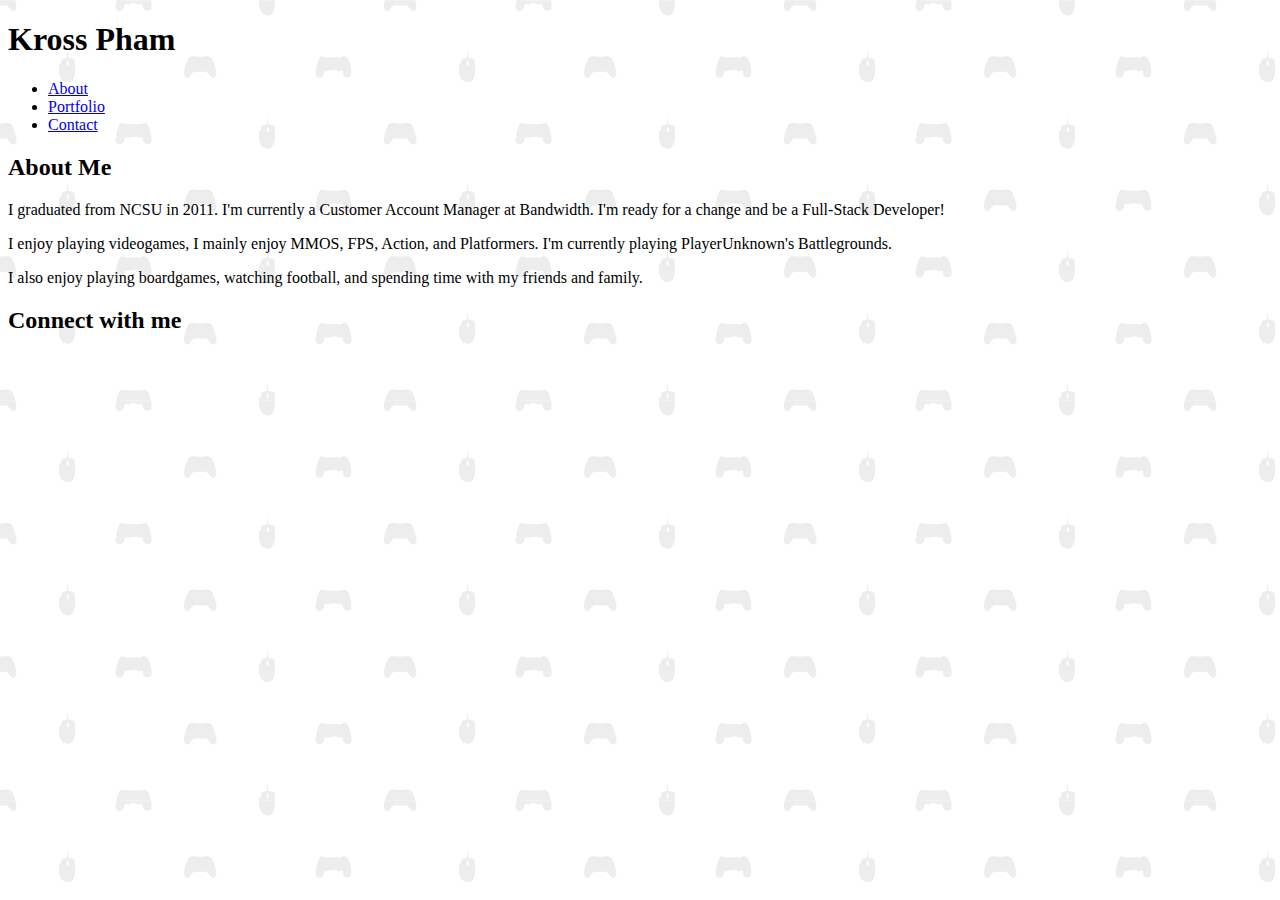
==== index.html @ be38c6ec "HTML updated" ====
<!DOCTYPE html>
<html>

	<head>
		<link rel="stylesheet" type="text/css" href="assets/css/style.css">
			<title>Kross Pham Portfolio</title>
	</head>	

	<body background="assets/images/gaming-pattern.png">

		<header>
		 	<h1>Kross Pham</h1>
		 	<ul>
				<li><a href="index.html">About</a></li>
				<li><a href="portfolio.html">Portfolio</a></li>
				<li><a href="contact.html">Contact</a></li>
			</ul>
		</header>

		<div class="container">

			<section id="About">
	
				<h2>About Me</h2>
					<p> I graduated from NCSU in 2011. I'm currently a Customer Account Manager at Bandwidth. I'm ready for a change and be a Full-Stack Developer! </p>
					<p>I enjoy playing videogames, I mainly enjoy MMOS, FPS, Action, and Platformers. I'm currently playing PlayerUnknown's Battlegrounds.</p>
					<p> I also enjoy playing boardgames, watching football, and  spending time with my friends and family.</p>

			</section>
		
			
			<section id="Sidebar">
				
				<h2>Connect with me</h2>

			</section>






		</div>


	</body>


</html>
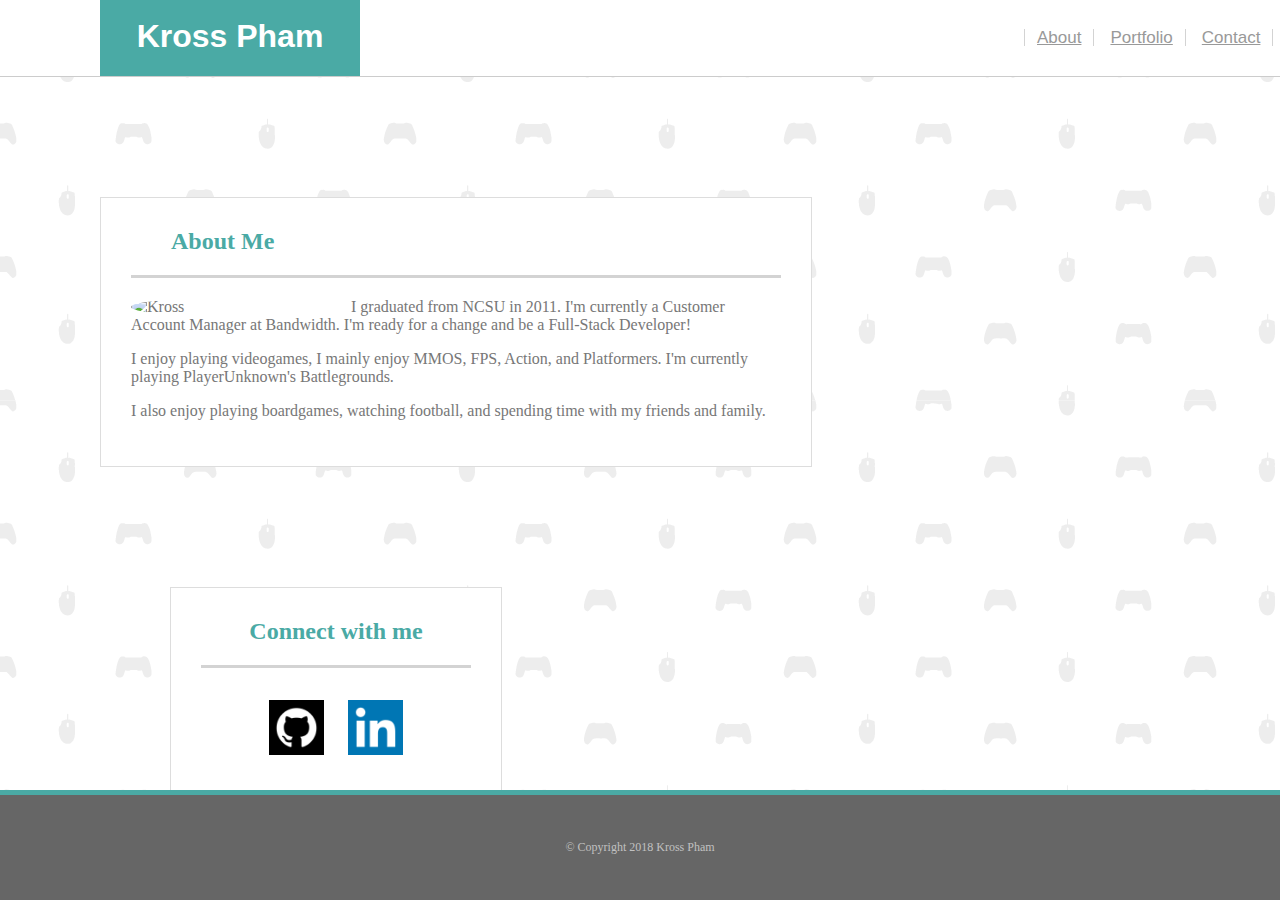
==== commit 06086365: "About me HTML" ====
--- a/index.html
+++ b/index.html
@@ -1,5 +1,6 @@
 <!DOCTYPE html>
 <html>
+<meta charset="UTF-8">
 
 	<head>
 		<link rel="stylesheet" type="text/css" href="assets/css/style.css">
@@ -11,36 +12,42 @@
 		<header>
 		 	<h1>Kross Pham</h1>
 		 	<ul>
+		 		<li><a></a></li>
 				<li><a href="index.html">About</a></li>
-				<li><a href="portfolio.html">Portfolio</a></li>
+				<li><a href="portfolio.html"> Portfolio</a></li>
 				<li><a href="contact.html">Contact</a></li>
 			</ul>
 		</header>
 
 		<div class="container">
 
-			<section id="About">
+			<section class="About">
 	
-				<h2>About Me</h2>
+				<h2 id="Me">About Me</h2>
+					<img class="img-circle" src="assets/images/KrossPic.PNG" alt="Kross" style="width: 180px;">
 					<p> I graduated from NCSU in 2011. I'm currently a Customer Account Manager at Bandwidth. I'm ready for a change and be a Full-Stack Developer! </p>
 					<p>I enjoy playing videogames, I mainly enjoy MMOS, FPS, Action, and Platformers. I'm currently playing PlayerUnknown's Battlegrounds.</p>
 					<p> I also enjoy playing boardgames, watching football, and  spending time with my friends and family.</p>
 
-			</section>
-		
-			
-			<section id="Sidebar">
-				
-				<h2>Connect with me</h2>
+				</section>
 
+
+			<section class="Sidebar">
+				<h2 id="ConLinks">Connect with me</h2>
+				<div class="LinkIcons">
+					<a class="Icons" href= "https://github.com/projectkross"><img src="assets/images/GitHub.png" alt="GitHub" style="width:55px;"></a>
+				<a class="Icons" href= "www.linkedin.com/in/krosspham"><img src="assets/images/LinkedIn.png" alt="LinkedIn" style="width:55px;"></a>
+				</div>
 			</section>
 
 
+	<footer class="Footer">
+		<p id=FooterText>© Copyright 2018 Kross Pham</p>
+		</footer>
+			
 
 
-
-
-		</div>
+			</div>
 
 
 	</body>
--- a/assets/css/style.css
+++ b/assets/css/style.css
@@ -0,0 +1,119 @@
+/*.container {
+    position: absolute;
+    width: 100%;
+}*/
+
+body {
+	margin:0;
+	padding:0;
+}
+
+header {
+	height: 80px;
+	width: 100%;
+	margin-top:-25px;
+	border-bottom: solid #ccc 1px;
+	background:#fff;
+}
+
+h1 {
+	line-height:80px;
+	width:260px;
+	height:100%;
+	margin-left:100px;
+	background:#4aaaa5;
+	color:#fff;
+	font-family: sans-serif;
+	text-align: center;
+}
+
+ul { 
+	position: absolute;
+	top: 12px;
+	left:960px;
+ }
+
+li {
+	display: inline;
+	border-right: 1px solid lightgrey;
+}
+
+a {
+	font-family: Helvetica;
+	font-size: 17px;
+	color:#999;
+	text-align: center;
+	padding: 12px;
+}
+
+section {
+	float:left;
+	overflow:auto;
+	margin-top: 120px;
+	margin-left: 100px;
+	padding: 30px 30px 30px 30px;
+	background: #fff;
+	color:#777;
+}
+
+.img-circle {
+	float: left;
+    border-radius: 50%;
+    margin-right: 40px;
+}
+
+.About {
+	border: solid #ddd 1px;
+	width: 650px;
+	margin-left:100px;
+}
+
+h2 {
+	padding-bottom: 20px;
+	margin-top: 0px;
+	color:#4aaaa5;
+	border-bottom: solid lightgrey 3px;
+}
+
+h2#Me {
+	padding-left: 40px;
+}
+
+.Sidebar {
+	border: solid #ddd 1px;
+	width: 270px;
+	margin-left: 170px;
+}
+
+h2#ConLinks {
+	text-align: center;
+}
+
+.LinkIcons {
+	align-items: center;
+  	display: flex;
+ 	flex-direction: row;
+  	justify-content: center;
+}
+
+a.Icons{
+  	display: block;
+}
+
+.Footer {
+	position: absolute;
+	bottom: 0;
+	border-top: solid #4aaaa5 5px;
+	height:105px;
+	width:100%;
+	background-color:#666;
+	clear:both;
+}
+
+p#FooterText {
+	font-size: 12px;
+	color:#c1c1c1;
+	text-align: center;
+	line-height:105px;
+	margin: 0;
+}
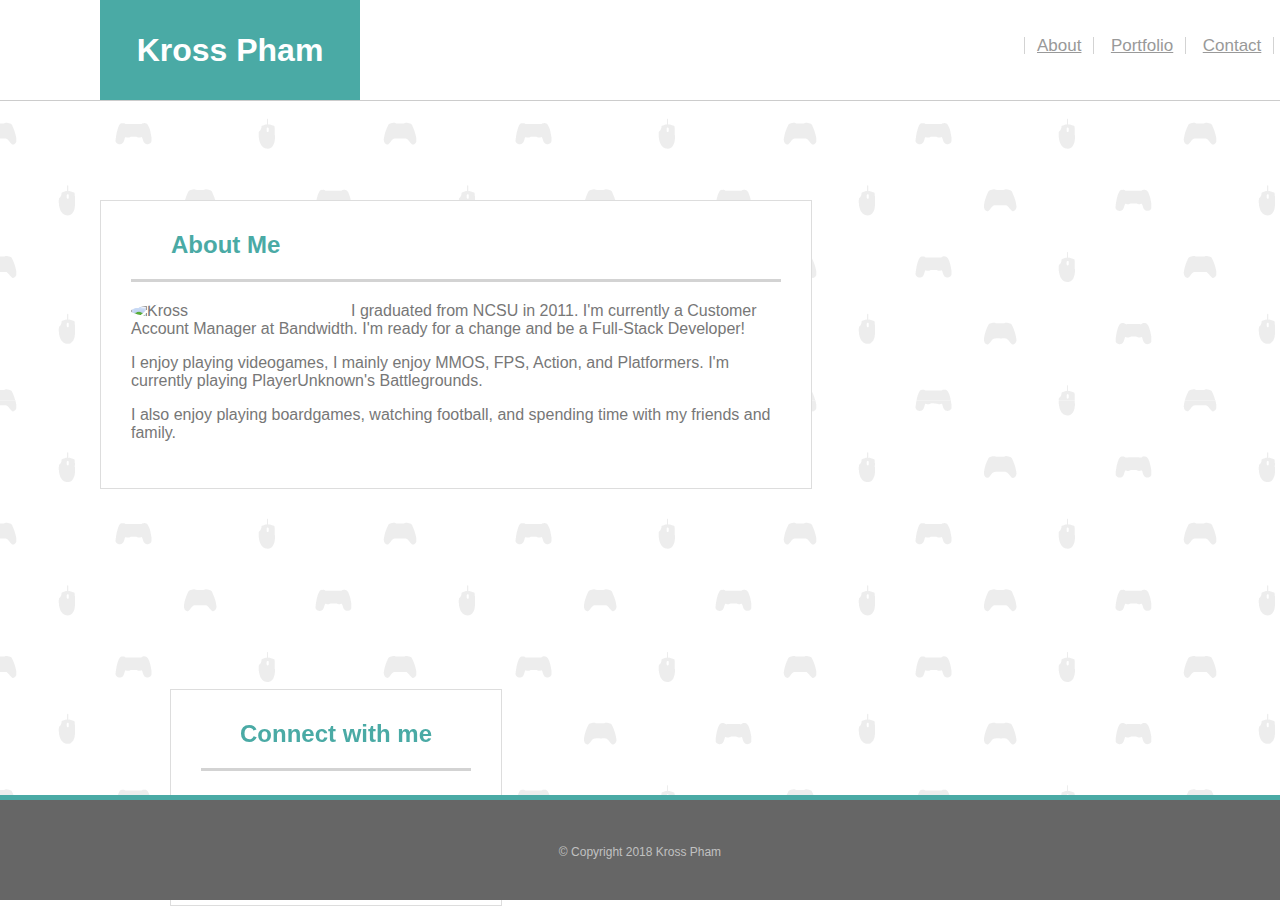
==== commit 794828c7: "revision html css" ====
--- a/index.html
+++ b/index.html
@@ -1,8 +1,10 @@
 <!DOCTYPE html>
 <html>
-<meta charset="UTF-8">
 
 	<head>
+		<meta charset="UTF-8">
+		<title>Kross Pham Portfolio</title>
+		<!-- <link rel="stylesheet" type="text/css" href="assets/css/reset.css"> -->
 		<link rel="stylesheet" type="text/css" href="assets/css/style.css">
 			<title>Kross Pham Portfolio</title>
 	</head>	
@@ -40,14 +42,15 @@
 				</div>
 			</section>
 
+		</div>
+
 
 	<footer class="Footer">
+		<div class="container">
 		<p id=FooterText>© Copyright 2018 Kross Pham</p>
+	</div>
 		</footer>
 			
-
-
-			</div>
 
 
 	</body>
--- a/assets/css/style.css
+++ b/assets/css/style.css
@@ -1,25 +1,27 @@
-/*.container {
+.container {
     position: absolute;
     width: 100%;
-}*/
+    height: 100%;
+}
 
 body {
+	font-family: 'Arial', 'Helvetica Neue', Helvetica, sans-serif;
 	margin:0;
 	padding:0;
 }
 
 header {
-	height: 80px;
+	position: fixed;
+	height: 100px;
 	width: 100%;
-	margin-top:-25px;
 	border-bottom: solid #ccc 1px;
 	background:#fff;
 }
 
 h1 {
-	line-height:80px;
+	margin-top: 0;
+	line-height:100px;
 	width:260px;
-	height:100%;
 	margin-left:100px;
 	background:#4aaaa5;
 	color:#fff;
@@ -29,7 +31,7 @@
 
 ul { 
 	position: absolute;
-	top: 12px;
+	top: 20px;
 	left:960px;
  }
 
@@ -49,8 +51,7 @@
 section {
 	float:left;
 	overflow:auto;
-	margin-top: 120px;
-	margin-left: 100px;
+	margin-top: 200px;
 	padding: 30px 30px 30px 30px;
 	background: #fff;
 	color:#777;
@@ -101,10 +102,10 @@
 }
 
 .Footer {
-	position: absolute;
+	position: fixed;
 	bottom: 0;
 	border-top: solid #4aaaa5 5px;
-	height:105px;
+	height:100px;
 	width:100%;
 	background-color:#666;
 	clear:both;
@@ -117,3 +118,25 @@
 	line-height:105px;
 	margin: 0;
 }
+
+/* contact */
+
+.Contact {
+	width: 650px;
+	border: 1px solid #ccc;
+	margin-left: 100px;
+	overflow: auto;
+	margin-bottom: 200px;
+}
+
+
+input[type=text], select, textarea {
+    width: 100%;
+    padding: 12px;
+    border: 1px solid #ccc;
+    border-radius: 4px;
+    box-sizing: border-box;
+    margin-top: 6px;
+    margin-bottom: 16px;
+    resize: vertical;
+}
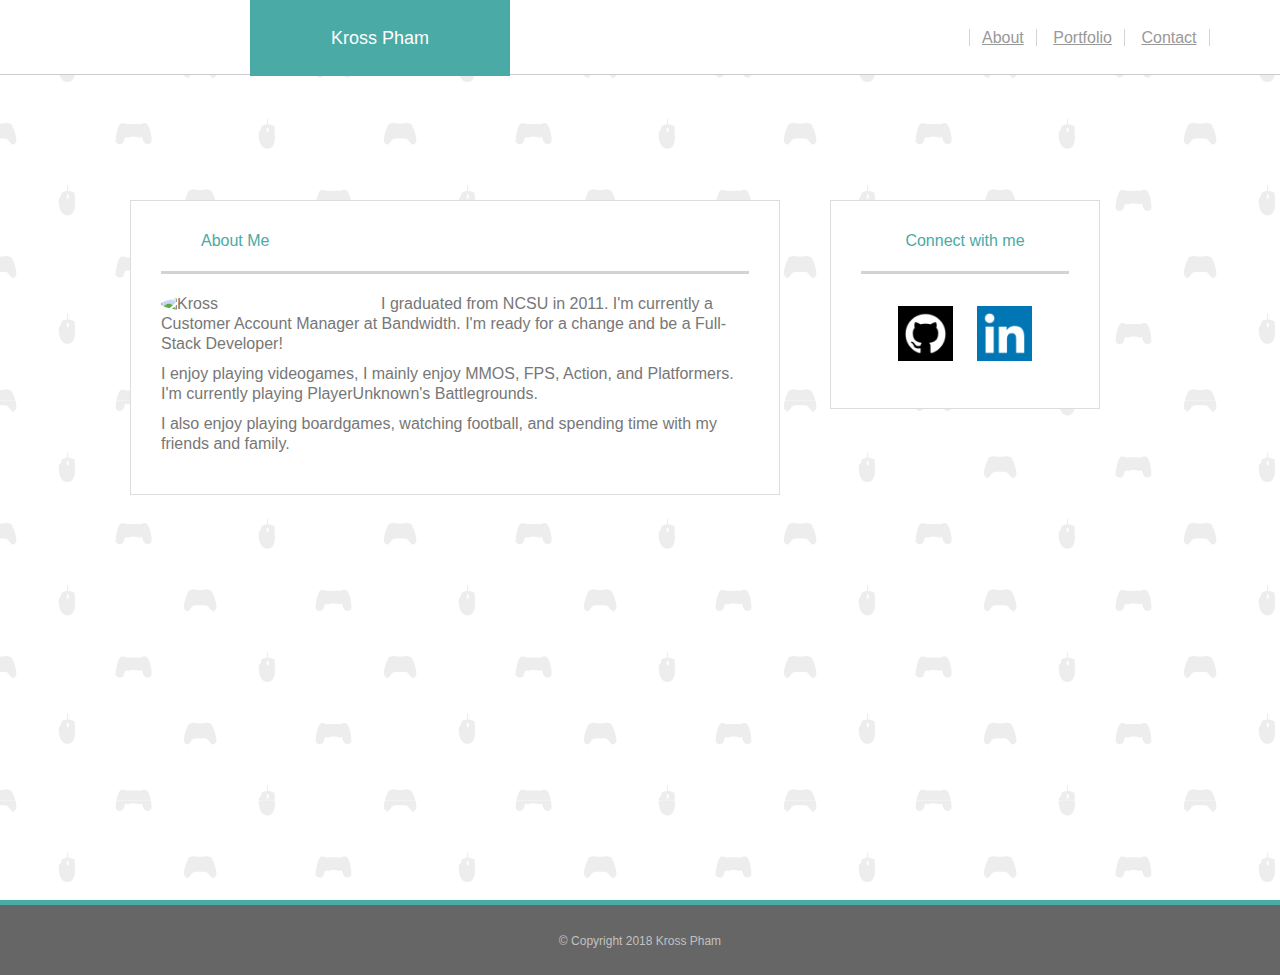
==== commit c76a828f: "Homework 1" ====
--- a/index.html
+++ b/index.html
@@ -4,12 +4,12 @@
 	<head>
 		<meta charset="UTF-8">
 		<title>Kross Pham Portfolio</title>
-		<!-- <link rel="stylesheet" type="text/css" href="assets/css/reset.css"> -->
+		<link rel="stylesheet" type="text/css" href="assets/css/reset.css">
 		<link rel="stylesheet" type="text/css" href="assets/css/style.css">
 			<title>Kross Pham Portfolio</title>
 	</head>	
 
-	<body background="assets/images/gaming-pattern.png">
+	<body>
 
 		<header>
 		 	<h1>Kross Pham</h1>
@@ -41,14 +41,11 @@
 				<a class="Icons" href= "www.linkedin.com/in/krosspham"><img src="assets/images/LinkedIn.png" alt="LinkedIn" style="width:55px;"></a>
 				</div>
 			</section>
-
 		</div>
 
 
 	<footer class="Footer">
-		<div class="container">
 		<p id=FooterText>© Copyright 2018 Kross Pham</p>
-	</div>
 		</footer>
 			
 
--- a/assets/css/style.css
+++ b/assets/css/style.css
@@ -1,18 +1,24 @@
-.container {
-    position: absolute;
-    width: 100%;
-    height: 100%;
+* {
+	box-sizing: border-box;
+}
+
+html {
+	height: 100%;
 }
 
 body {
+	position: relative;
+	background: url("../images/gaming-pattern.png");
 	font-family: 'Arial', 'Helvetica Neue', Helvetica, sans-serif;
 	margin:0;
 	padding:0;
+	height: 100%;
 }
+
 
 header {
 	position: fixed;
-	height: 100px;
+	height: 75px;
 	width: 100%;
 	border-bottom: solid #ccc 1px;
 	background:#fff;
@@ -20,19 +26,19 @@
 
 h1 {
 	margin-top: 0;
-	line-height:100px;
+	line-height:76px;
 	width:260px;
-	margin-left:100px;
+	margin-left:250px;
 	background:#4aaaa5;
 	color:#fff;
-	font-family: sans-serif;
+	font-size: 18px;
 	text-align: center;
 }
 
 ul { 
 	position: absolute;
-	top: 20px;
-	left:960px;
+	top: 30px;
+	left:945px;
  }
 
 li {
@@ -40,9 +46,17 @@
 	border-right: 1px solid lightgrey;
 }
 
+.container {
+    width: 100%;
+	height: 100%;
+	max-width: 960px;
+	margin: 0 auto;
+	clear: both;
+}
+
 a {
 	font-family: Helvetica;
-	font-size: 17px;
+	font-size: 16px;
 	color:#999;
 	text-align: center;
 	padding: 12px;
@@ -55,6 +69,11 @@
 	padding: 30px 30px 30px 30px;
 	background: #fff;
 	color:#777;
+	line-height: 20px;
+}
+
+p {
+	margin-bottom: 10px;
 }
 
 .img-circle {
@@ -66,12 +85,12 @@
 .About {
 	border: solid #ddd 1px;
 	width: 650px;
-	margin-left:100px;
-}
+	margin-left: -30px;
+	}
 
 h2 {
 	padding-bottom: 20px;
-	margin-top: 0px;
+	margin-bottom: 20px;
 	color:#4aaaa5;
 	border-bottom: solid lightgrey 3px;
 }
@@ -83,7 +102,7 @@
 .Sidebar {
 	border: solid #ddd 1px;
 	width: 270px;
-	margin-left: 170px;
+	margin-left: 50px;
 }
 
 h2#ConLinks {
@@ -102,10 +121,10 @@
 }
 
 .Footer {
-	position: fixed;
+	/*position: fixed;*/
 	bottom: 0;
 	border-top: solid #4aaaa5 5px;
-	height:100px;
+	height:75px;
 	width:100%;
 	background-color:#666;
 	clear:both;
@@ -115,8 +134,7 @@
 	font-size: 12px;
 	color:#c1c1c1;
 	text-align: center;
-	line-height:105px;
-	margin: 0;
+	margin-top: 30px;
 }
 
 /* contact */
@@ -124,9 +142,8 @@
 .Contact {
 	width: 650px;
 	border: 1px solid #ccc;
-	margin-left: 100px;
-	overflow: auto;
-	margin-bottom: 200px;
+	margin-bottom: 100px;
+	margin-left: -30px;
 }
 
 
@@ -140,3 +157,12 @@
     margin-bottom: 16px;
     resize: vertical;
 }
+
+input[type=submit] {
+	background: #4aaaa5;
+	border: 0 none;
+	color: #fff;
+	font-size: 16px;
+	padding: 10px 30px;
+	cursor: pointer;
+}
